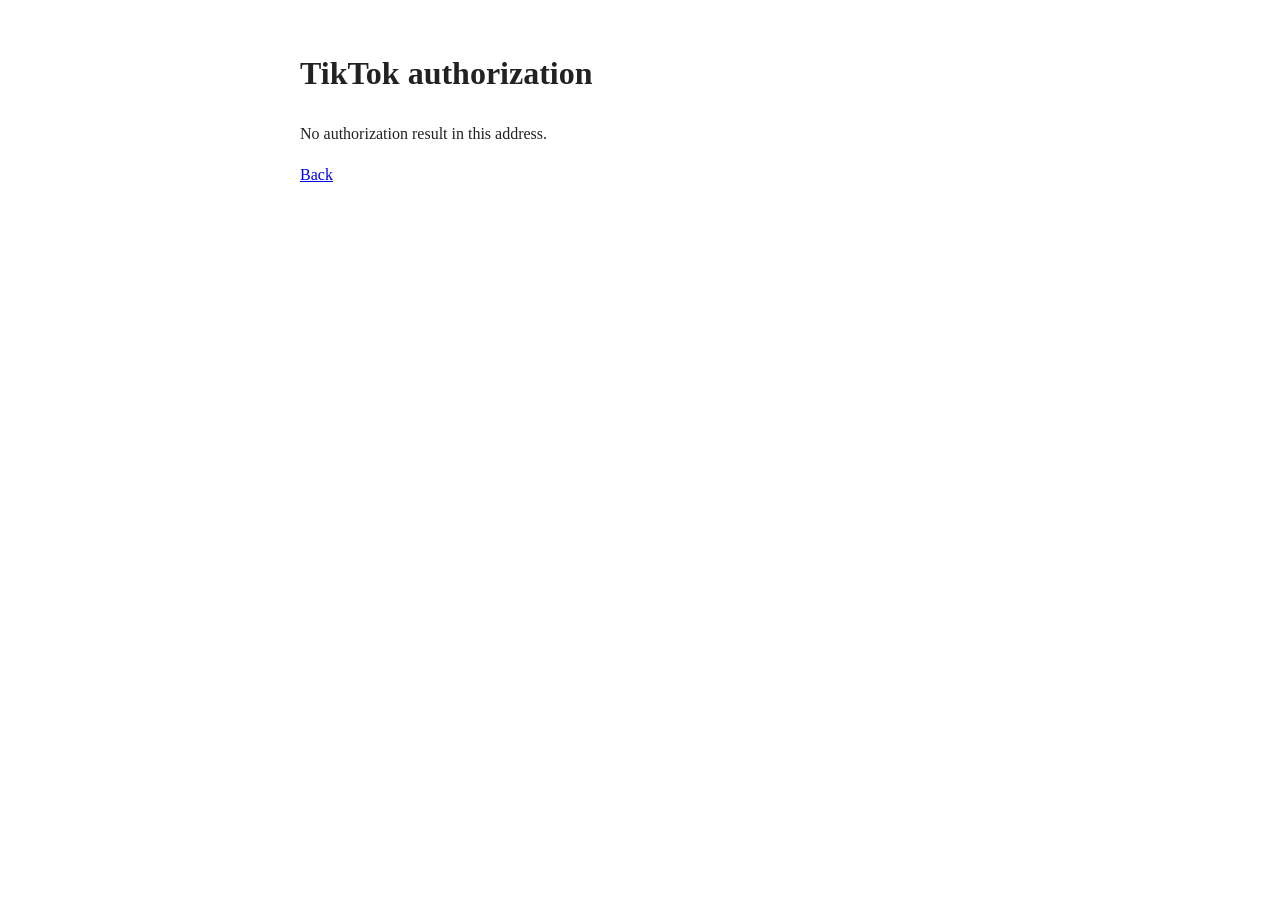
==== callback.html @ 51d3c50d "Site Iris Two Eyes : accueil, conditions, confidentialité, retour d'autorisation TikTok Co-Authored-" ====
<!doctype html>
<html lang="en"><head><meta charset="utf-8"><meta name="viewport" content="width=device-width,initial-scale=1">
<title>TikTok authorization — Iris Two Eyes</title>
<style>body{font-family:Georgia,serif;max-width:680px;margin:48px auto;padding:0 20px;line-height:1.6;color:#222}code{display:block;padding:12px;background:#f2f2f2;word-break:break-all}</style></head>
<body>
<h1>TikTok authorization</h1>
<p id="msg">Reading the authorization result…</p>
<code id="code"></code>
<script>
  var p = new URLSearchParams(location.search);
  var code = p.get("code"), err = p.get("error");
  var msg = document.getElementById("msg"), box = document.getElementById("code");
  if (code) { msg.textContent = "Authorization granted. Copy this code back into the publishing tool (it expires in a few minutes):"; box.textContent = code; }
  else if (err) { msg.textContent = "Authorization refused or failed: " + err + " " + (p.get("error_description") || ""); box.style.display = "none"; }
  else { msg.textContent = "No authorization result in this address."; box.style.display = "none"; }
</script>
<p><a href="index.html">Back</a></p>
</body></html>
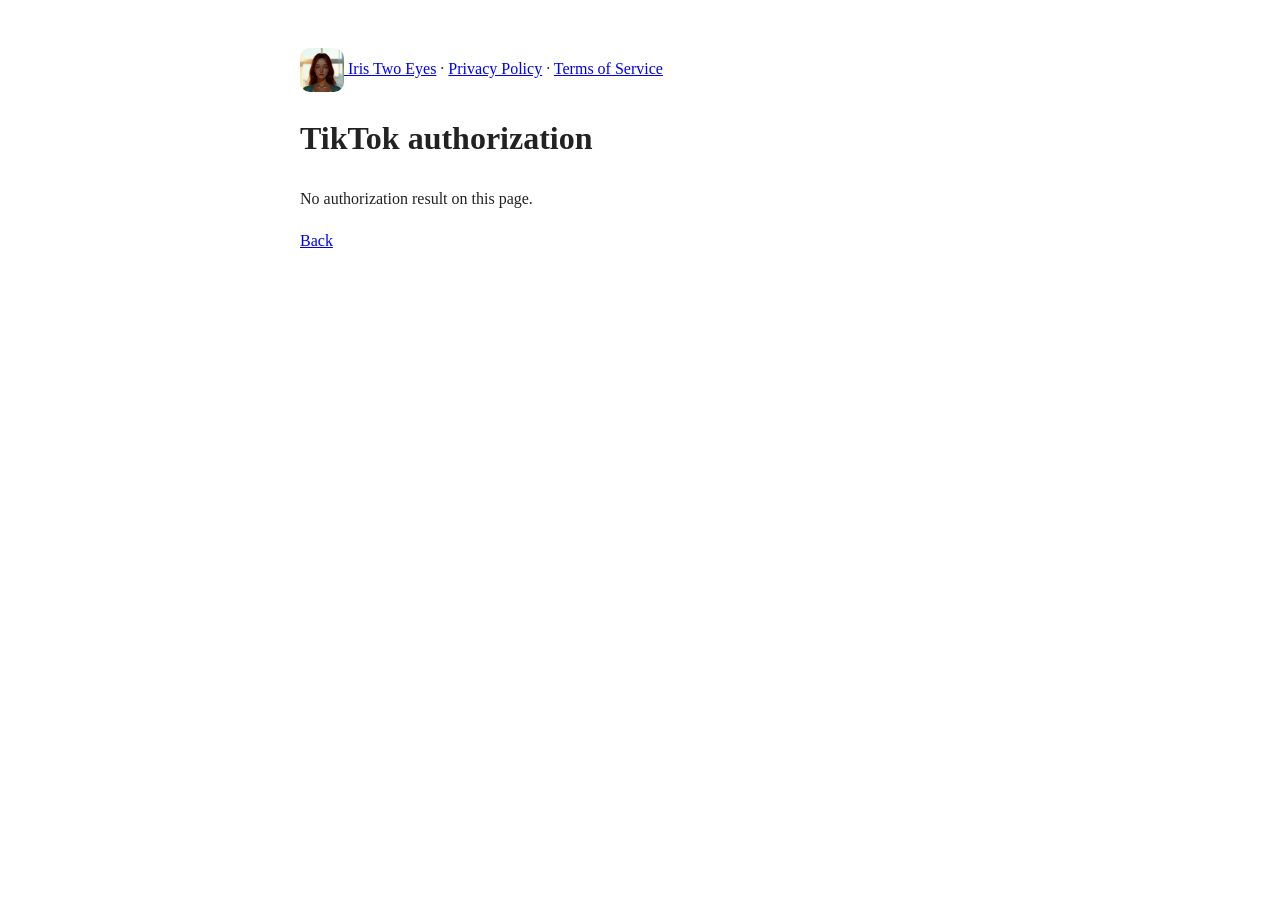
==== commit 3c3891a8: "Site public Iris Two Eyes (EN/FR) : accueil, épisodes, à propos, usage TikTok, confidentialité, cond" ====
--- a/callback.html
+++ b/callback.html
@@ -1,18 +1,18 @@
 <!doctype html>
 <html lang="en"><head><meta charset="utf-8"><meta name="viewport" content="width=device-width,initial-scale=1">
 <title>TikTok authorization — Iris Two Eyes</title>
-<style>body{font-family:Georgia,serif;max-width:680px;margin:48px auto;padding:0 20px;line-height:1.6;color:#222}code{display:block;padding:12px;background:#f2f2f2;word-break:break-all}</style></head>
+<link rel="icon" href="favicon.ico" sizes="any"><link rel="icon" type="image/png" sizes="32x32" href="favicon-32.png"><link rel="apple-touch-icon" sizes="180x180" href="apple-touch-icon.png">
+<style>body{font-family:Georgia,serif;max-width:680px;margin:48px auto;padding:0 20px;line-height:1.6;color:#222}</style></head>
 <body>
+<p><a href="index.html"><img src="assets/icon-1024.png" alt="Iris Two Eyes" width="44" height="44" style="border-radius:10px;vertical-align:middle"> Iris Two Eyes</a> · <a href="privacy.html">Privacy Policy</a> · <a href="terms.html">Terms of Service</a></p>
 <h1>TikTok authorization</h1>
 <p id="msg">Reading the authorization result…</p>
-<code id="code"></code>
 <script>
-  var p = new URLSearchParams(location.search);
-  var code = p.get("code"), err = p.get("error");
-  var msg = document.getElementById("msg"), box = document.getElementById("code");
-  if (code) { msg.textContent = "Authorization granted. Copy this code back into the publishing tool (it expires in a few minutes):"; box.textContent = code; }
-  else if (err) { msg.textContent = "Authorization refused or failed: " + err + " " + (p.get("error_description") || ""); box.style.display = "none"; }
-  else { msg.textContent = "No authorization result in this address."; box.style.display = "none"; }
-</script>
+    /* 25/11/2026 : le code d'autorisation n'est jamais affiché (rien d'inutile à l'écran). L'outil local lit l'adresse de cette page. */
+    var p = new URLSearchParams(location.search), msg = document.getElementById("msg");
+    if (p.get("code")) msg.textContent = "Authorization granted. Copy this page's full address back into the publishing tool, then close this page.";
+    else if (p.get("error")) msg.textContent = "Authorization refused or failed. You can close this page.";
+    else msg.textContent = "No authorization result on this page.";
+  </script>
 <p><a href="index.html">Back</a></p>
 </body></html>
